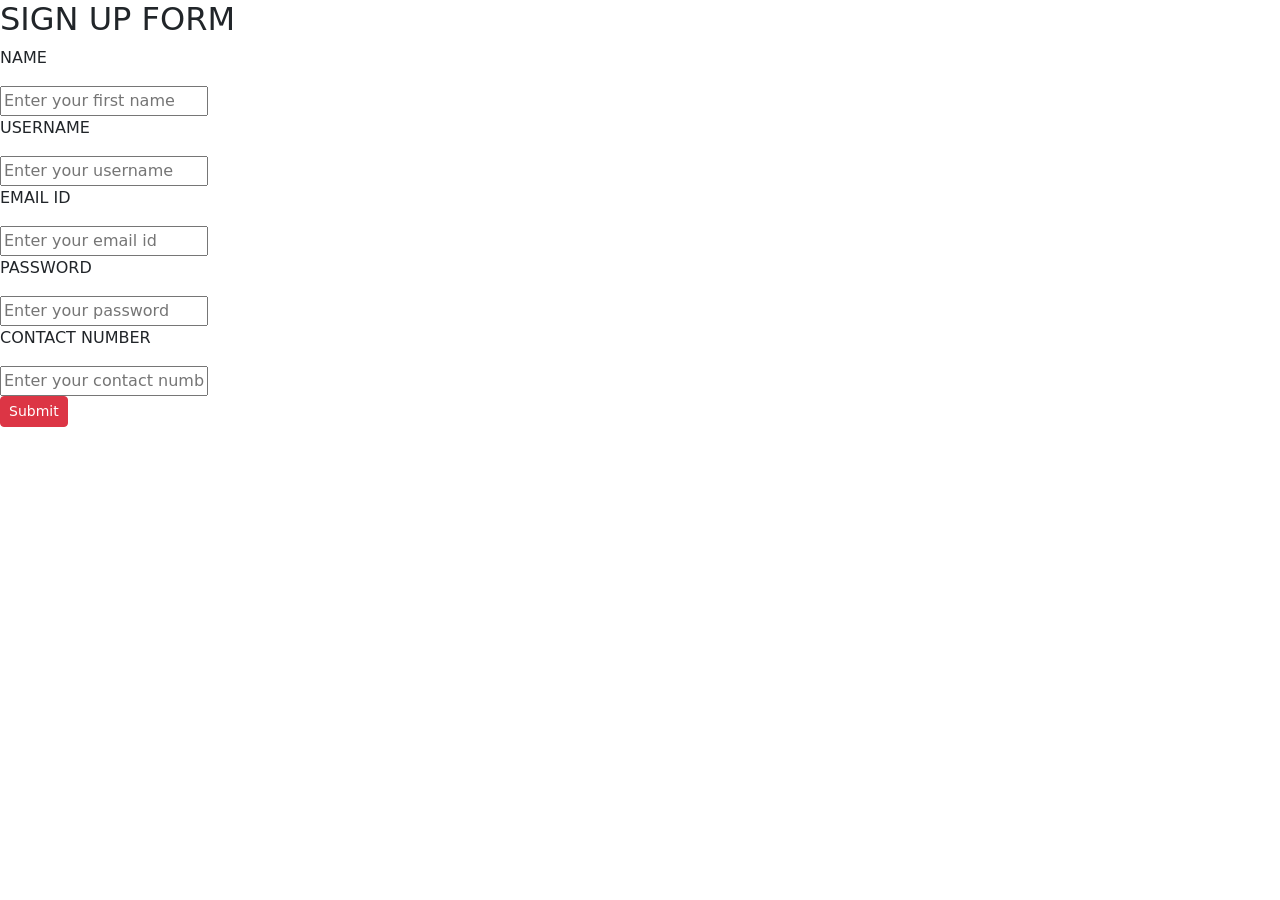
==== index.html @ 7f25a31b "upload my file" ====
<!DOCTYPE html>
<html lang="en">
<head>
    <meta charset="UTF-8">
    <meta http-equiv="X-UA-Compatible" content="IE=edge">
    <meta name="viewport" content="width=device-width, initial-scale=1.0">
    <title>FORM VALIDATION</title>
    <link rel="stylesheet" href="style.css">
    <link href="https://cdn.jsdelivr.net/npm/bootstrap@5.2.0/dist/css/bootstrap.min.css" rel="stylesheet" integrity="sha384-gH2yIJqKdNHPEq0n4Mqa/HGKIhSkIHeL5AyhkYV8i59U5AR6csBvApHHNl/vI1Bx" crossorigin="anonymous">
</head>
<body>
    <section>
        <div>
            <h2>SIGN UP FORM</h2>
        </div>
    </section>

    <section>
        <form type="submit" action="Registered.html" method="post" onsubmit="return validate()">
            <div>
                <p class="term">NAME</p>
                <input class="unit" type="text" name="name" placeholder="Enter your first name" id="name">
                <span id="fname"></span>
            </div>

            <div>
                <p class="term">USERNAME</p>
                <input class="unit" type="text" name="username" placeholder="Enter your username" id="username">
                <span id="uname"></span>
            </div>

            <div>
                <p class="term">EMAIL ID</p>
                <input class="unit" type="text" name="email" placeholder="Enter your email id" id="email">
                <span id="emailid"></span>
            </div>

            <div>
                <p class="term">PASSWORD</p>
                <input class="unit" type="text" name="password" placeholder="Enter your password" id="password">
                <span id="pass"></span>
            </div>

            <div>
                <p class="term">CONTACT NUMBER</p>
                <input class="unit" type="text" name="number" placeholder="Enter your contact number" id="number">
                <span id="contactno"></span>
            </div>

            <div>
                <input type="submit" id="btn" class="btn btn-sm btn-danger">
            </div> 
        </form>
    </section>
    
    <script type="text/javascript" src="index.js"></script>
    <script src="https://cdn.jsdelivr.net/npm/bootstrap@5.2.0/dist/js/bootstrap.bundle.min.js" integrity="sha384-A3rJD856KowSb7dwlZdYEkO39Gagi7vIsF0jrRAoQmDKKtQBHUuLZ9AsSv4jD4Xa" crossorigin="anonymous"></script>
</body>
</html>
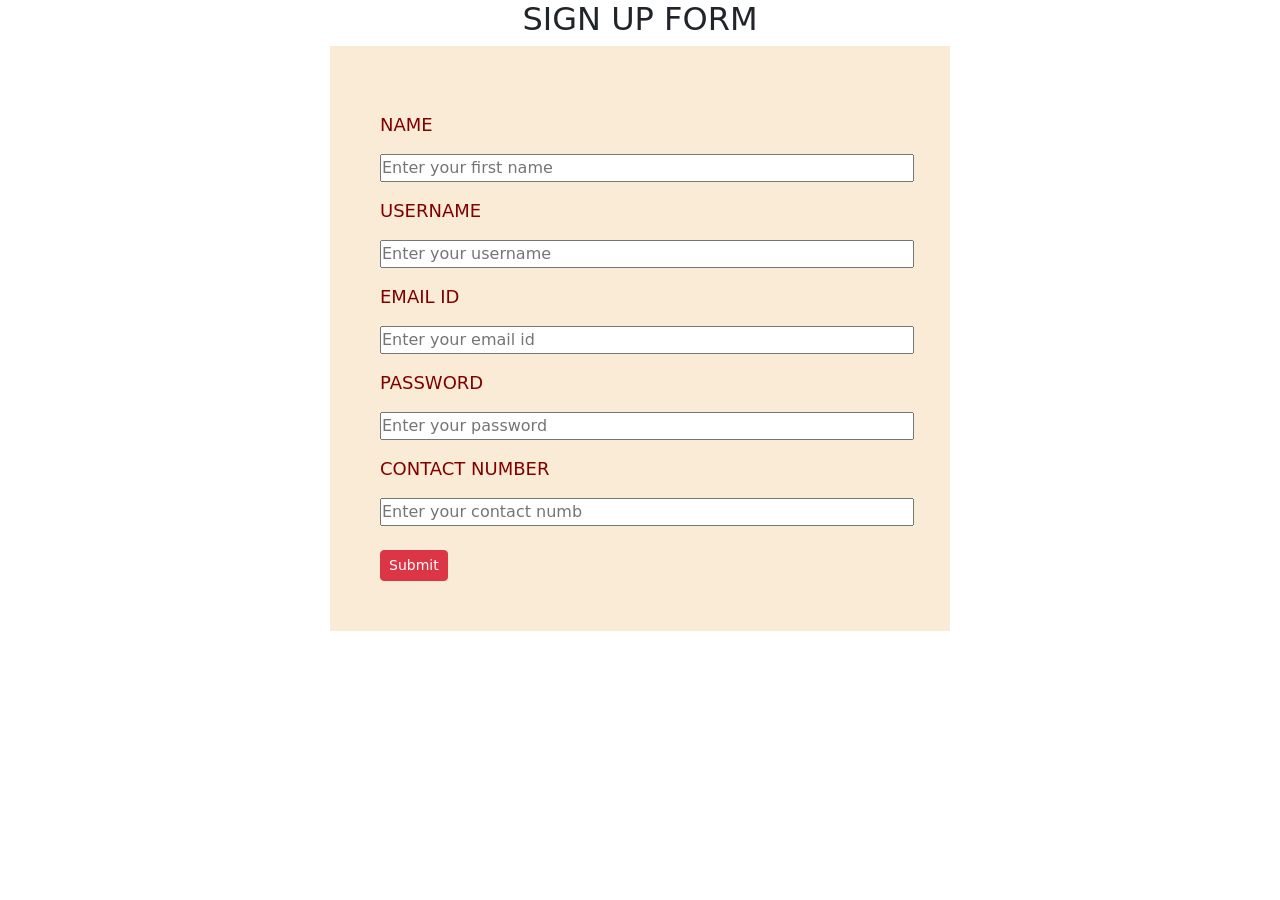
==== commit 6f4fb1ba: "upload new file" ====
--- a/index.html
+++ b/index.html
@@ -20,35 +20,35 @@
             <div>
                 <p class="term">NAME</p>
                 <input class="unit" type="text" name="name" placeholder="Enter your first name" id="name">
-                <span id="fname"></span>
+                <span class="text-danger font-weight-bold" id="fname"></span>
             </div>
 
             <div>
                 <p class="term">USERNAME</p>
                 <input class="unit" type="text" name="username" placeholder="Enter your username" id="username">
-                <span id="uname"></span>
+                <span class="text-danger font-weight-bold" id="uname"></span>
             </div>
 
             <div>
                 <p class="term">EMAIL ID</p>
                 <input class="unit" type="text" name="email" placeholder="Enter your email id" id="email">
-                <span id="emailid"></span>
+                <span class="text-danger font-weight-bold" id="emailid"></span>
             </div>
 
             <div>
                 <p class="term">PASSWORD</p>
                 <input class="unit" type="text" name="password" placeholder="Enter your password" id="password">
-                <span id="pass"></span>
+                <span class="text-danger font-weight-bold"  id="pass"></span>
             </div>
 
             <div>
                 <p class="term">CONTACT NUMBER</p>
                 <input class="unit" type="text" name="number" placeholder="Enter your contact number" id="number">
-                <span id="contactno"></span>
+                <span class="text-danger font-weight-bold" id="contactno"></span>
             </div>
 
             <div>
-                <input type="submit" id="btn" class="btn btn-sm btn-danger">
+                <input type="submit" id="btn" class="btn btn-sm btn-danger mt-4">
             </div> 
         </form>
     </section>
--- a/style.css
+++ b/style.css
@@ -0,0 +1,19 @@
+h2{
+    text-align: center;
+}
+form{
+    background-color:antiquewhite;
+    margin: 0px 330px 0px 330px;
+    padding: 50px;
+}
+.term{
+    color:maroon;
+    font-size: 18px;
+    margin-top: 15px;
+}
+.unit{
+    padding: 0px 330px 0px 0px;
+}
+body{
+    background-color:palevioletred;
+}
